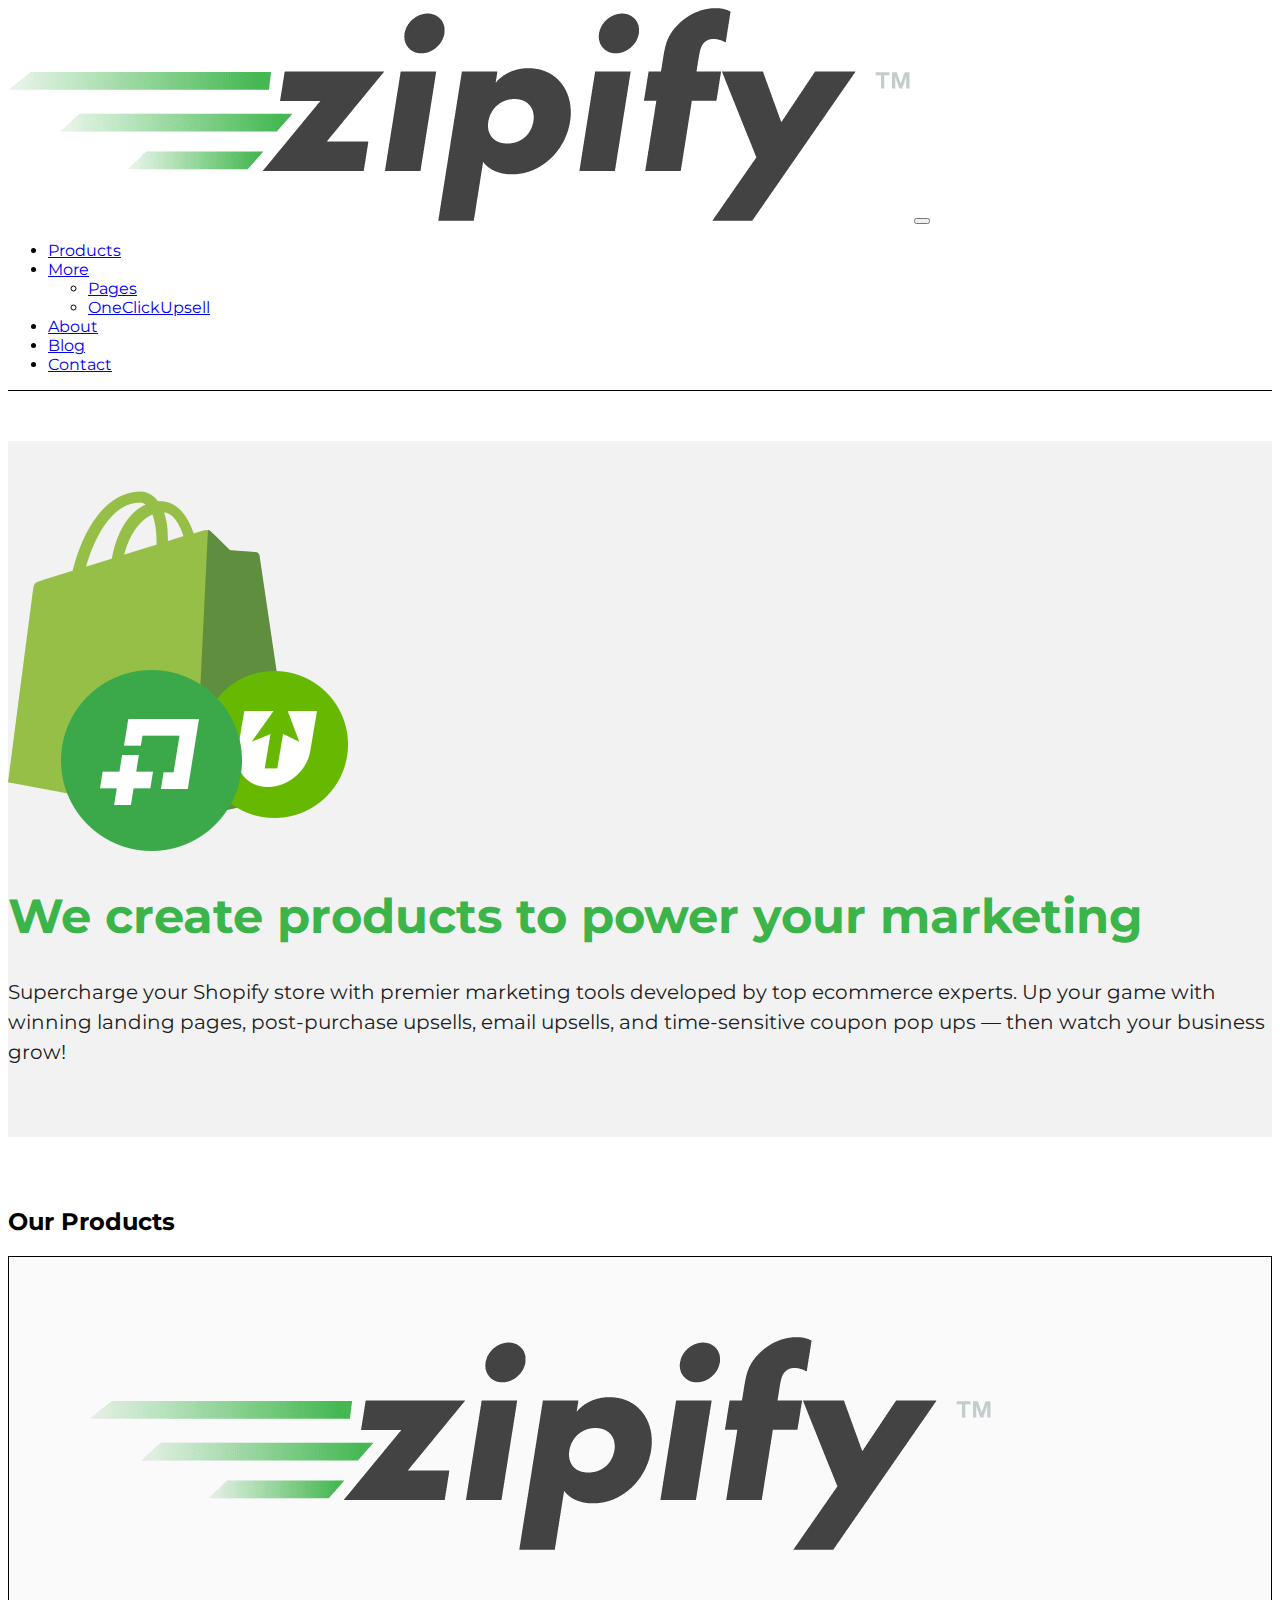
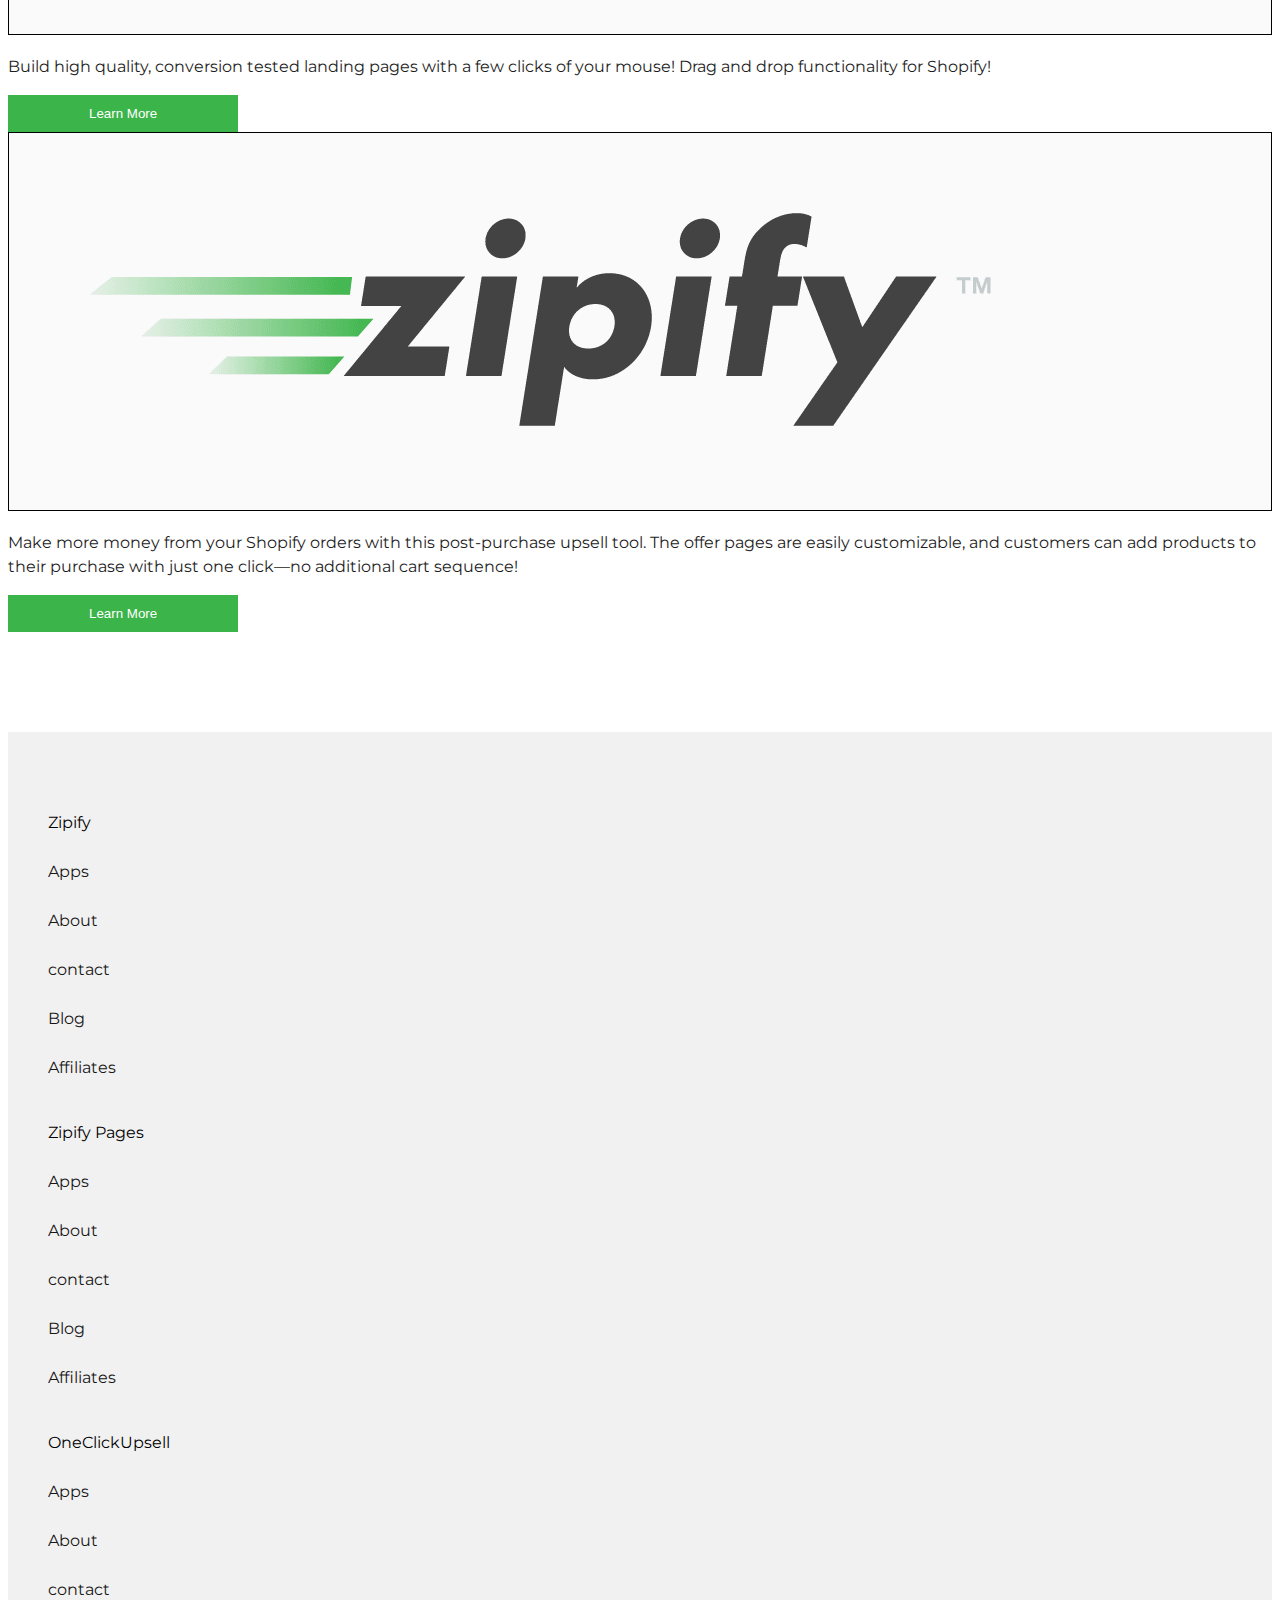
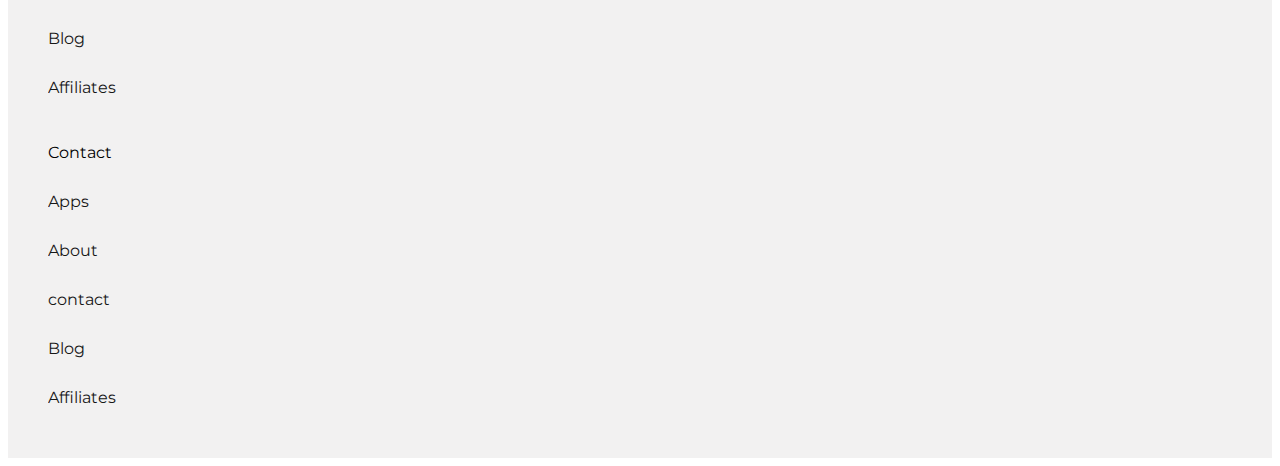
==== products.html @ 46519d97 "Add files via upload" ====
<!doctype html>
<html lang="en">
  <head>
    <!-- Required meta tags -->
    <meta charset="utf-8">
    <meta name="viewport" content="width=device-width, initial-scale=1">
    <link rel="stylesheet" type="text/css" href="css/style.css">
    <link rel="stylesheet" type="text/css" href="css/responsive.css">
    <link rel="icon" type="text/css" href="images/cropped-favicon.png">
    <link rel="preconnect" href="https://fonts.gstatic.com">
    <link href="https://fonts.googleapis.com/css2?family=Montserrat:wght@100;200;300;400;500;600;700;800;900&display=swap" rel="stylesheet">

    <!-- Bootstrap CSS -->
    <link href="https://cdn.jsdelivr.net/npm/bootstrap@5.0.0-alpha3/dist/css/bootstrap.min.css" rel="stylesheet" integrity="sha384-CuOF+2SnTUfTwSZjCXf01h7uYhfOBuxIhGKPbfEJ3+FqH/s6cIFN9bGr1HmAg4fQ" crossorigin="anonymous">

    <title>Products - Zipify</title>
  </head>
  <body>

    <nav class="navbar navbar-expand-lg navbar-light bg-light px-5 fixed-top">
      <div class="container-fluid">
        <a class="navbar-brand" href="#"><img src="images/Zipify.png"></a>
        <button class="navbar-toggler" type="button" data-toggle="collapse" data-target="#navbarSupportedContent" aria-controls="navbarSupportedContent" aria-expanded="false" aria-label="Toggle navigation">
          <span class="navbar-toggler-icon"></span>
        </button>
        <div class="collapse navbar-collapse" id="navbarSupportedContent">
          <ul class="navbar-nav ml-auto mb-2 mb-lg-0">


            <li class="nav-item">
              <a class="nav-link active" href="products.html">Products</a>
            </li>

            <li class="nav-item dropdown">
              <a class="nav-link active dropdown-toggle" aria-current="page" id="more" role="button" data-toggle="dropdown" aria-expanded="false" href="#">More</a>
              <ul class="dropdown-menu" aria-labelledby="more">
                <li><a class="dropdown-item" href="#">Pages</a></li>
                <li><a class="dropdown-item" href="#">OneClickUpsell</a></li>
              </ul>
            </li>

            <li class="nav-item">
              <a class="nav-link active" href="about.html">About</a>
            </li>

            <li class="nav-item">
              <a class="nav-link active" href="blog.html">Blog</a>
            </li>

            <li class="nav-item">
              <a class="nav-link active" href="contact.html">Contact</a>
            </li>
        </div>
      </div>
    </nav>
    <!-- nav ends -->

    <!--products banner1 -->
    <div class="products-banner1">
      <div class="container">
        <div class="row align-items-center gy-5">
          <div class="col-lg-6 text-center">
            <img src="images/zipify_products_hero@3x.png">
          </div>

          <div class="col-lg-6">
            <h1>We create products to power your marketing</h1>
            <p class="py-4">Supercharge your Shopify store with premier marketing tools developed by top ecommerce experts. Up your game with winning landing pages, post-purchase upsells, email upsells, and time-sensitive coupon pop ups — then watch your business grow!</p>
          </div>
        </div>
      </div>
    </div>

    <!-- banner3 -->
    <div class="banner3">
      <h2 class="text-center py-5">Our Products</h2>
      <div class="container">
        <div class="row justify-content-center gx-5 gy-4">
          <div class="col-lg-5 text-center">
            <div class="box1">
              <img src="images/Zipify.png">
            </div>
            <p class="px-3 text-left">Build high quality, conversion tested landing pages with a few clicks of your mouse! Drag and drop functionality for Shopify!</p>
            <button type="button" class="btn btnuser">Learn More</button>
          </div>

          <div class="col-lg-5 text-center">
            <div class="box1">
              <img src="images/Zipify.png">
            </div>
            <p class="px-3 text-left">Make more money from your Shopify orders with this post-purchase upsell tool. The offer pages are easily customizable, and customers can add products to their purchase with just one click—no additional cart sequence!</p>
            <button type="button" class="btn btnuser">Learn More</button>
          </div>
        </div>
      </div>
    </div>  

    <!-- footer -->
    <footer>
      <div class="container">
        <div class="row justify-content-center gy-4 text-center px-5">

          <div class="col">
            <ul>
              <li class="fw-bold fs-3">Zipify</li>
              <li><a href="#">Apps</a></li>
              <li><a href="#">About</a></li>
              <li><a href="#">contact</a></li>
              <li><a href="#">Blog</a></li>
              <li><a href="#">Affiliates</a></li>
            </ul>
          </div>

          <div class="col">
            <ul>
              <li class="fw-bold fs-3">Zipify Pages</li>
              <li><a href="#">Apps</a></li>
              <li><a href="#">About</a></li>
              <li><a href="#">contact</a></li>
              <li><a href="#">Blog</a></li>
              <li><a href="#">Affiliates</a></li>
            </ul>
          </div>
          

          <div class="col">
            <ul>
              <li class="fw-bold fs-3">OneClickUpsell</li>
              <li><a href="#">Apps</a></li>
              <li><a href="#">About</a></li>
              <li><a href="#">contact</a></li>
              <li><a href="#">Blog</a></li>
              <li><a href="#">Affiliates</a></li>
            </ul>
          </div>
          

          <div class="col">
            <ul>
              <li class="fw-bold fs-3">Contact</li>
              <li><a href="#">Apps</a></li>
              <li><a href="#">About</a></li>
              <li><a href="#">contact</a></li>
              <li><a href="#">Blog</a></li>
              <li><a href="#">Affiliates</a></li>
            </ul>
          </div>
          

        </div>
      </div>
    </footer>













    <script src="https://cdn.jsdelivr.net/npm/bootstrap@5.0.0-alpha3/dist/js/bootstrap.bundle.min.js" integrity="sha384-popRpmFF9JQgExhfw5tZT4I9/CI5e2QcuUZPOVXb1m7qUmeR2b50u+YFEYe1wgzy" crossorigin="anonymous"></script>
  </body>
</html>
---- css/style.css ----
body{
	font-family: 'Montserrat', sans-serif !important;
}
img{
	max-width: 100%;
}
p{
    color: #1d1d1d !important;
    line-height: 1.5em;
}
.btnuser{
    padding: 10px 80px !important;
    color: #FFF !important;
    border: 1px solid;
    border-radius: 0px !important;
    transition-duration: 0.3s;
}
.btnuser:hover{
	color: transparent;
}
.navbar-brand{
	width: 150px;
}
.navbar{
	border-bottom: 1px solid black;
}
.navbar li a:hover{
	color: #5DC168 !important;
}
.banner1{
	margin-top: 50px;
	padding: 50px 0px;
}
.banner1 .fs-1{
    font-size: 60px !important;
    font-weight: 500;
}
.banner1 li{
	padding: 5px 0px;
}
.banner1 .btnuser{
    background: #FF764B;
    border-color: #FF764B;
}
.banner1 .btnuser:hover{
	background-color: transparent;
}
.banner2{
	padding: 50px 0px;
	background-color: #FAFAFA;
}
.banner2 h1{
	color: #3BB44A !important;
}
.banner2 .btnuser{
    background: #3BB44A;
    border-color: #3BB44A;
}
.banner2 .btnuser:hover{
	background-color: transparent;
}
.banner3{
	padding: 50px 0px;
}
.banner3 .box1{
    border: 1px solid;
    padding: 80px;
    margin-bottom: 20px;
}
.banner3 .box1{
    background: #00000005;
}
.banner3 .btnuser{
    background: #3BB44A;
    border-color: #3BB44A;
}
.banner3 .btnuser:hover{
	background-color: transparent;
	color: #3BB44A !important;
}
footer{
	background-color: #F2F1F1;
	padding-top: 50px;
	padding-bottom: 20px;
	margin-top: 50px;
}
footer ul{
	list-style-type: none;
}
footer li{
	padding: 15px 0px;
}
footer li a{
	opacity: 0.9;
	text-decoration: none;
	color: black;
}
footer li a:hover{
	color: #3BB44A !important;
}

/*products css*/

.products-banner1{
	padding: 50px 0px;
	background-color: #F2F2F2;
	margin-top: 50px;
}
.products-banner1 h1{
	color: #3BB44A !important;
}
.products-banner1 h1{
	font-size: 48px !important;
	font-weight: 700;
}
.products-banner1 p{
	    font-size: 20px!important;
}
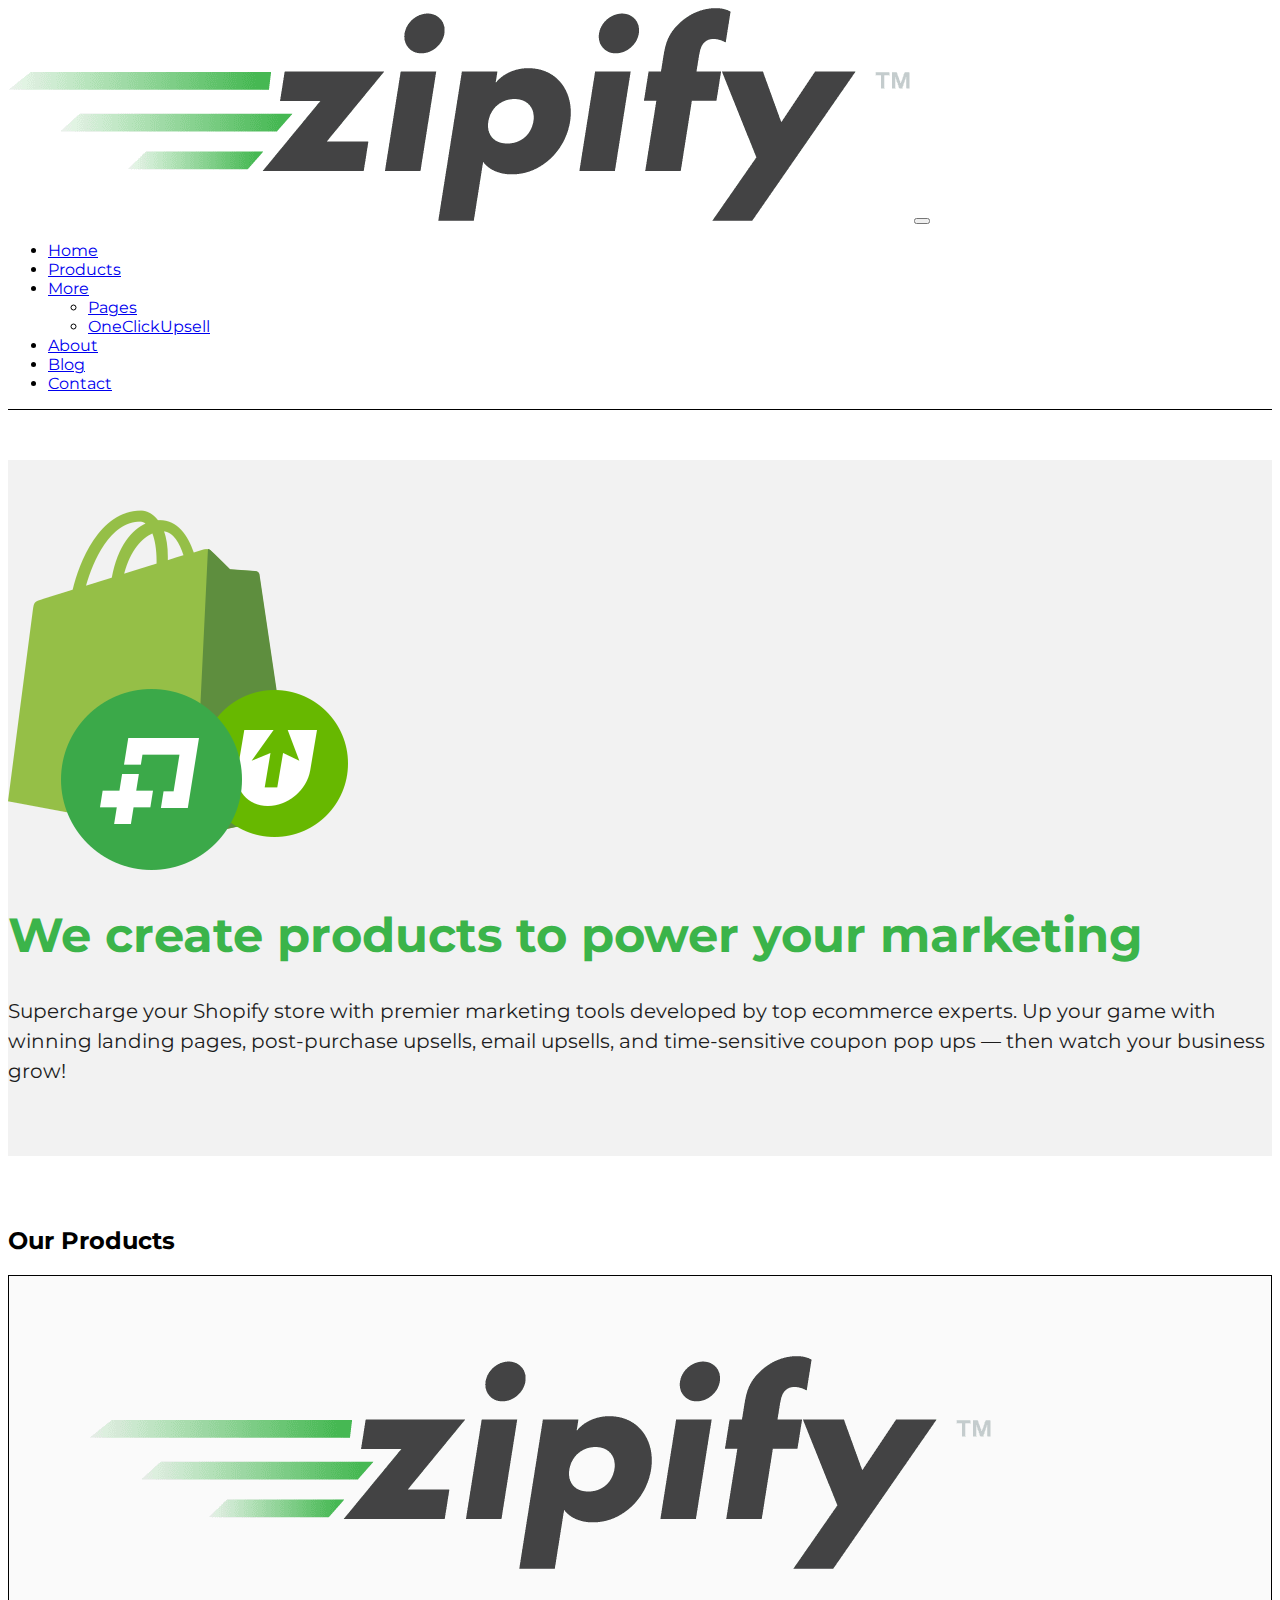
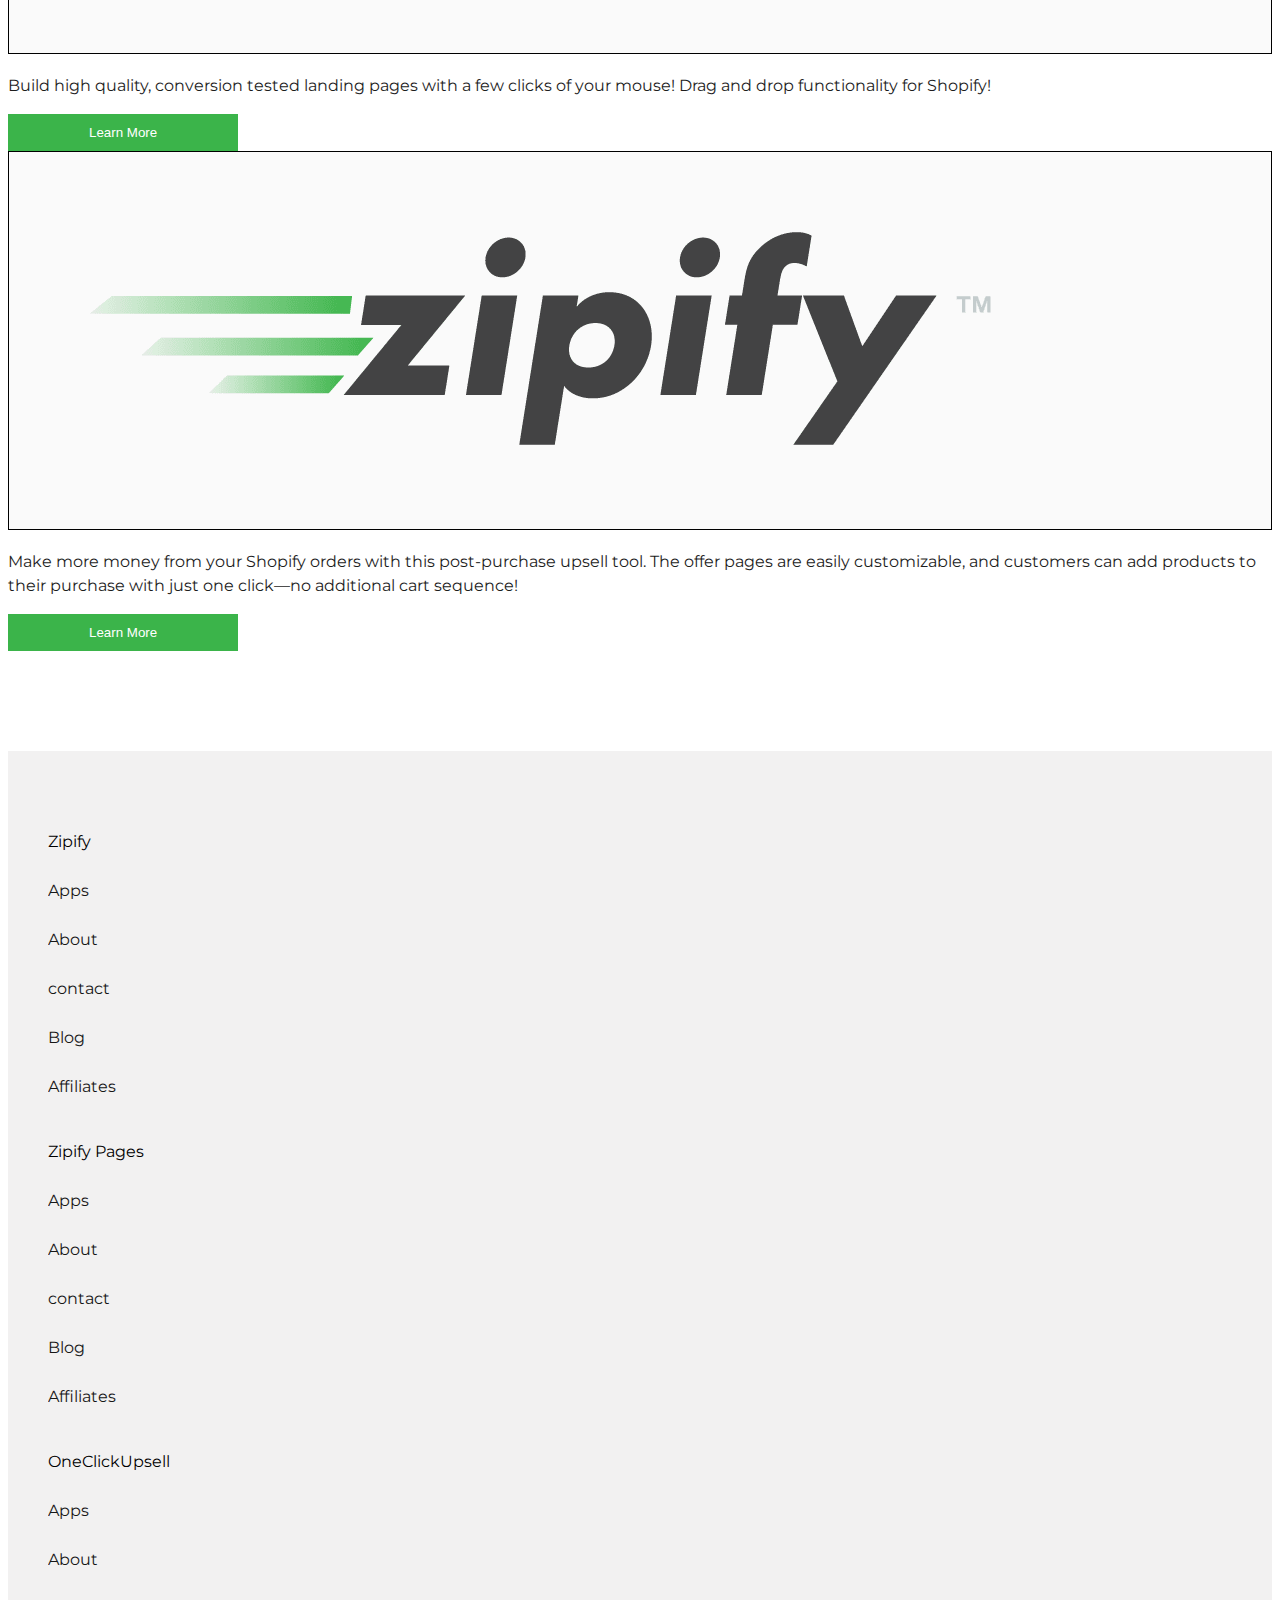
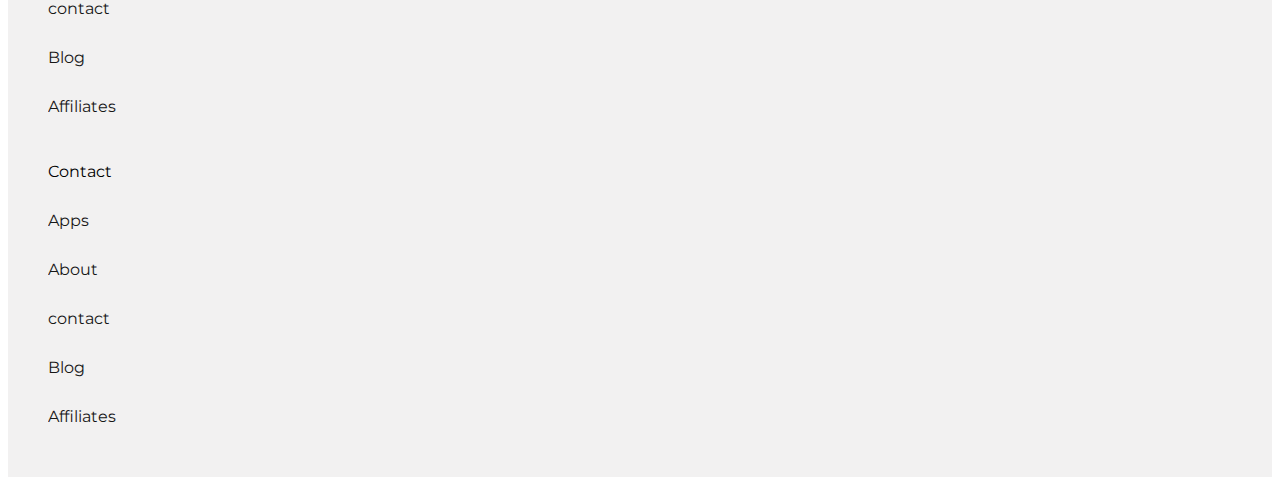
==== commit 2f13d519: "Add files via upload" ====
--- a/products.html
+++ b/products.html
@@ -19,12 +19,17 @@
 
     <nav class="navbar navbar-expand-lg navbar-light bg-light px-5 fixed-top">
       <div class="container-fluid">
-        <a class="navbar-brand" href="#"><img src="images/Zipify.png"></a>
+        <a class="navbar-brand" href="index.html"><img src="images/Zipify.png"></a>
         <button class="navbar-toggler" type="button" data-toggle="collapse" data-target="#navbarSupportedContent" aria-controls="navbarSupportedContent" aria-expanded="false" aria-label="Toggle navigation">
           <span class="navbar-toggler-icon"></span>
         </button>
         <div class="collapse navbar-collapse" id="navbarSupportedContent">
           <ul class="navbar-nav ml-auto mb-2 mb-lg-0">
+
+
+            <li class="nav-item">
+              <a class="nav-link active" href="index.html">Home</a>
+            </li>
 
 
             <li class="nav-item">
@@ -75,7 +80,7 @@
     <div class="banner3">
       <h2 class="text-center py-5">Our Products</h2>
       <div class="container">
-        <div class="row justify-content-center gx-5 gy-4">
+        <div class="row justify-content-center gy-4">
           <div class="col-lg-5 text-center">
             <div class="box1">
               <img src="images/Zipify.png">
@@ -100,7 +105,7 @@
       <div class="container">
         <div class="row justify-content-center gy-4 text-center px-5">
 
-          <div class="col">
+          <div class="col-12 col-sm-6 col-lg-3">
             <ul>
               <li class="fw-bold fs-3">Zipify</li>
               <li><a href="#">Apps</a></li>
@@ -111,7 +116,7 @@
             </ul>
           </div>
 
-          <div class="col">
+          <div class="col-12 col-sm-6 col-lg-3">
             <ul>
               <li class="fw-bold fs-3">Zipify Pages</li>
               <li><a href="#">Apps</a></li>
@@ -123,7 +128,7 @@
           </div>
           
 
-          <div class="col">
+          <div class="col-12 col-sm-6 col-lg-3">
             <ul>
               <li class="fw-bold fs-3">OneClickUpsell</li>
               <li><a href="#">Apps</a></li>
@@ -135,7 +140,7 @@
           </div>
           
 
-          <div class="col">
+          <div class="col-12 col-sm-6 col-lg-3">
             <ul>
               <li class="fw-bold fs-3">Contact</li>
               <li><a href="#">Apps</a></li>
